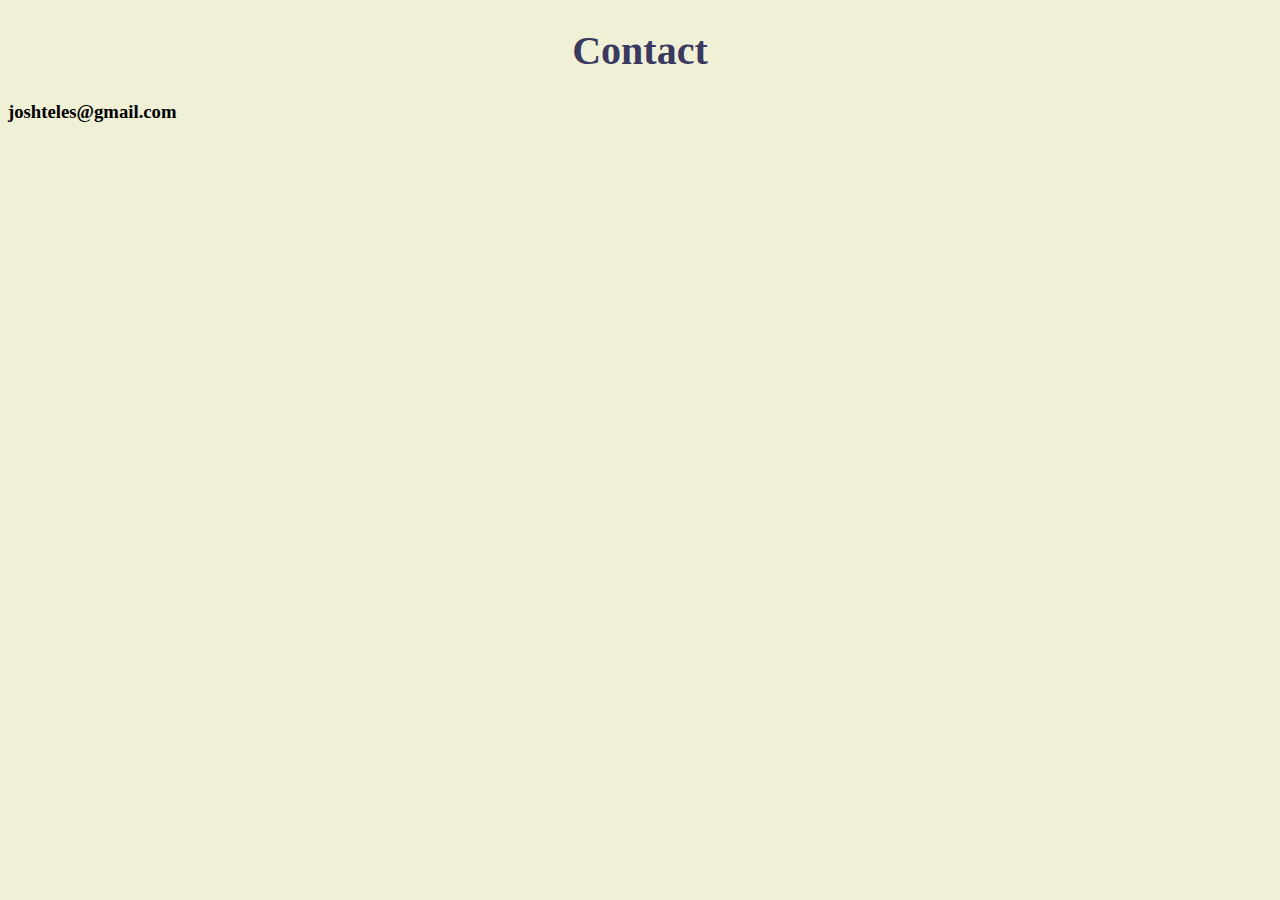
==== pages/about.html @ b143ab9c "rename contact page" ====
<!DOCTYPE html>
<html lang="en">
    <head>
        <meta charset="UTF-8">
        <title>About</title>
        <link rel="stylesheet" href="../stylesheet.css">
    </head>
    <body>
        <h1>Contact</h1>
        <div class="miniPic">
            <!----<img src="../images/Mountains.jpg" alt="Picture of Josh Teles in mountains">-->
        </div>
        <div>
                <h3>joshteles@gmail.com</h3>
        </div>
    </body>
</html>
---- stylesheet.css ----
body {
    background-color: rgb(240, 240, 215);
}

h1 {
    color: rgb(58, 57, 96);
    text-align: center;
    font-size: 40px;
}

h2 {
    clear: both;
    color: rgb(240, 240, 215);
    text-align: left;
    font-size: 30px;
    padding: 2%;
    background-color: rgb(58, 57, 96);
    height: 30px;
}

.wrapper {
    margin: auto;
    display: flex;
}

.picture1 img {
    width: auto;
    height: 500px;
    background-color: rgb(58, 57, 96);
}

.block1 {
    width: 50%;
    height: auto;
    font-size: 20px;
    line-height: 2.0;
    background-color: rgb(169, 191, 168);
    padding: 2%;
    color: rgb(94, 104, 109);
}

.block2 {
    width: 50%;
    height: auto;  
    font-size: 20px;
    line-height: 2.0;
    background-color: rgb(94, 104, 109);
    padding: 2%;
    color: rgb(169, 191, 168);
}

.miniPic img {
    width: auto;
    height: 500px;
    background-color: rgb(58, 57, 96);
}
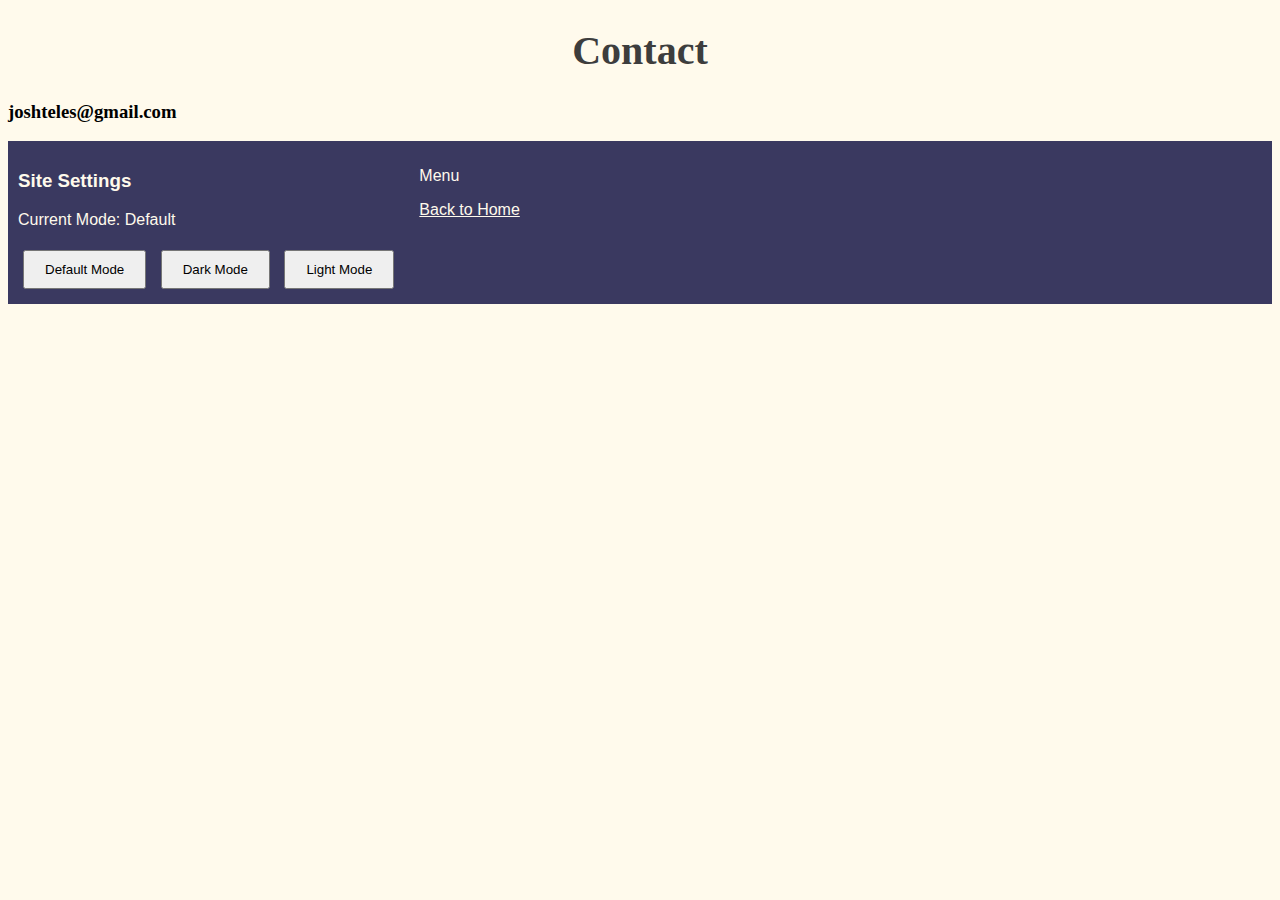
==== commit 97850b00: "Added light + dark mode" ====
--- a/pages/about.html
+++ b/pages/about.html
@@ -4,6 +4,7 @@
         <meta charset="UTF-8">
         <title>About</title>
         <link rel="stylesheet" href="../stylesheet.css">
+        <script src="buttonscript.js"></script> 
     </head>
     <body>
         <h1>Contact</h1>
@@ -13,5 +14,18 @@
         <div>
                 <h3>joshteles@gmail.com</h3>
         </div>
+        <footer>
+            <div class="fRow1">
+                <h3>Site Settings</h3>
+                <p id="modeInfo">Current Mode: Default</p>
+                    <button id="default" onclick="setDefaultMode()">Default Mode</button>
+                    <button id="darkmode" onclick="setDarkMode()">Dark Mode</button>
+                    <button id="lightmode" onclick="setLightMode()">Light Mode</button>
+            </div>
+            <div class="fRow2">
+                <p>Menu</p>
+                <p><a href="../index.html" color="white">Back to Home</a></p>
+            </div>
+        </footer>
     </body>
 </html>
--- a/stylesheet.css
+++ b/stylesheet.css
@@ -1,57 +1,115 @@
+:root {
+    --main-color: rgb(255, 250, 236);
+    --sec-color: rgb(245, 236, 213);
+    --text-color: rgb(61, 61, 61);
+    --text-accent-color: rgb(255, 250, 236);
+    --accent-color: rgb(58, 57, 96);
+}
+
+.lightmode {
+    --main-color: rgb(238, 238, 238);
+    --sec-color: rgb(208, 209, 210);
+    --text-color: rgb(34, 40, 49);
+    --text-accent-color: rgb(34, 40, 49);
+    --accent-color: rgb(208, 209, 210);
+}
+
+.darkmode {
+    --main-color: rgb(34, 40, 49);
+    --sec-color: rgb(57, 62, 70);
+    --text-color: rgb(238, 238, 238);
+    --text-accent-color: rgb(238, 238, 238);
+    --accent-color: rgb(57, 62, 70);
+}
+
 body {
-    background-color: rgb(240, 240, 215);
+    background-color: var(--main-color);
 }
 
 h1 {
-    color: rgb(58, 57, 96);
+    color: var(--text-color);
     text-align: center;
     font-size: 40px;
 }
 
-h2 {
+h2 /*Javascript header*/ {
     clear: both;
-    color: rgb(240, 240, 215);
+    color: var(--text-accent-color);
+    background-color: var(--accent-color);
     text-align: left;
     font-size: 30px;
     padding: 2%;
-    background-color: rgb(58, 57, 96);
     height: 30px;
 }
+
+a {
+    color: var(--text-accent-color);
+  }
 
 .wrapper {
     margin: auto;
     display: flex;
 }
 
-.picture1 img {
+img {
+    background-color: var(--sec-color);
     width: auto;
     height: 500px;
-    background-color: rgb(58, 57, 96);
 }
 
 .block1 {
+    color: var(--text-color);
+    background-color: var(--sec-color);
     width: 50%;
     height: auto;
     font-size: 20px;
     line-height: 2.0;
-    background-color: rgb(169, 191, 168);
     padding: 2%;
-    color: rgb(94, 104, 109);
 }
 
 .block2 {
+    color: var(--text-accent-color);
+    background-color: var(--accent-color);
     width: 50%;
     height: auto;  
     font-size: 20px;
     line-height: 2.0;
-    background-color: rgb(94, 104, 109);
     padding: 2%;
-    color: rgb(169, 191, 168);
 }
 
 .miniPic img {
+    background-color: var(--accent-color);
     width: auto;
     height: 500px;
-    background-color: rgb(58, 57, 96);
 }
+
+footer {
+    background-color: var(--accent-color);
+    color: var(--text-accent-color);
+    clear: both;
+    margin: auto;
+    display: flex;
+}
+
+button {
+    padding: 10px 20px;
+    margin: 5px;
+}
+
+.fRow1 {
+    font-family: Arial, Helvetica, sans-serif;
+    width: auto;
+    height: auto;
+    font-size: auto;
+    padding: 10px;
+}
+
+.fRow2 {
+    font-family: Arial, Helvetica, sans-serif;
+    width: auto;
+    height: auto;
+    font-size: auto;
+    padding: 10px;
+}
+  
   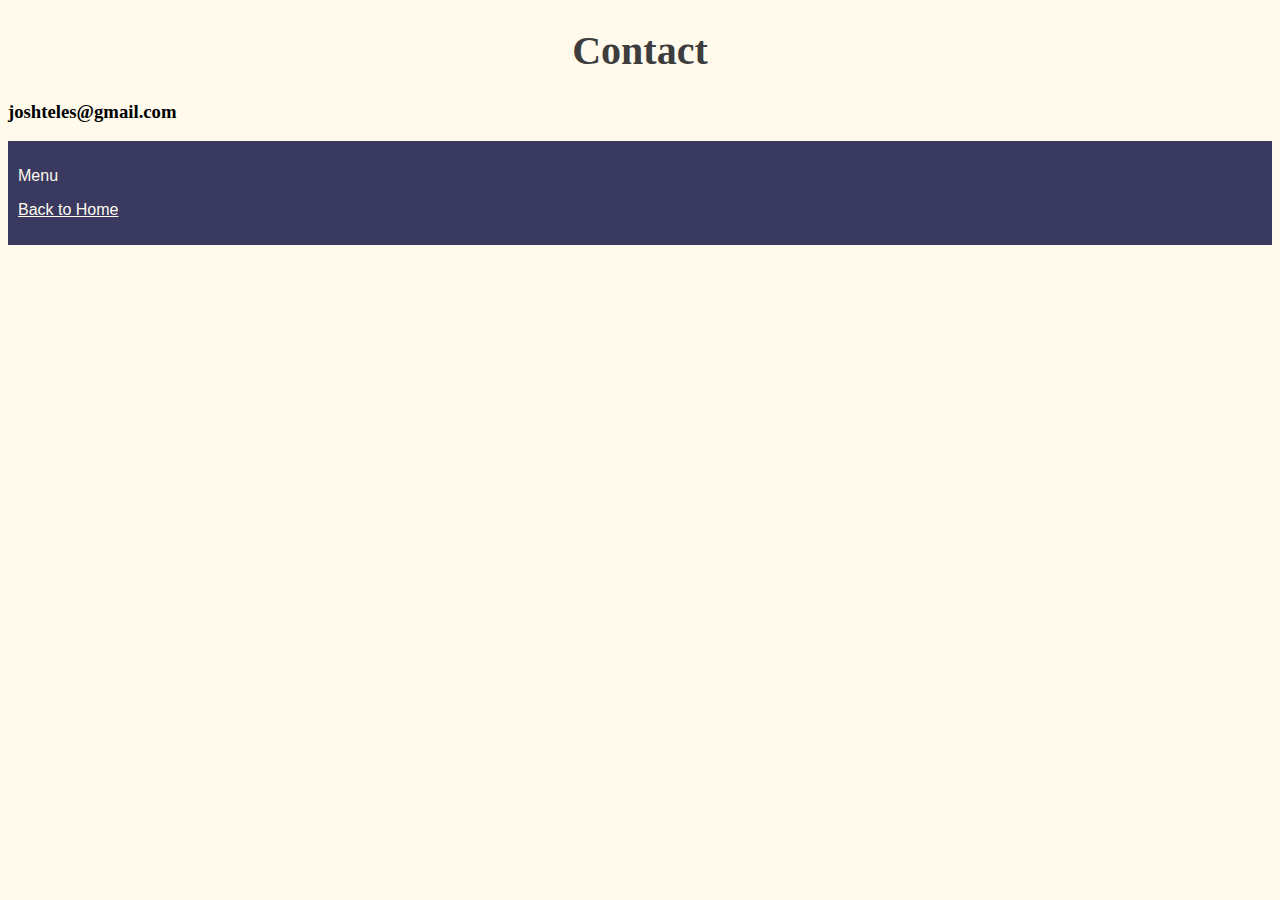
==== commit 5c4b42d2: "testing changes" ====
--- a/pages/about.html
+++ b/pages/about.html
@@ -4,7 +4,6 @@
         <meta charset="UTF-8">
         <title>About</title>
         <link rel="stylesheet" href="../stylesheet.css">
-        <script src="buttonscript.js"></script> 
     </head>
     <body>
         <h1>Contact</h1>
@@ -15,13 +14,6 @@
                 <h3>joshteles@gmail.com</h3>
         </div>
         <footer>
-            <div class="fRow1">
-                <h3>Site Settings</h3>
-                <p id="modeInfo">Current Mode: Default</p>
-                    <button id="default" onclick="setDefaultMode()">Default Mode</button>
-                    <button id="darkmode" onclick="setDarkMode()">Dark Mode</button>
-                    <button id="lightmode" onclick="setLightMode()">Light Mode</button>
-            </div>
             <div class="fRow2">
                 <p>Menu</p>
                 <p><a href="../index.html" color="white">Back to Home</a></p>
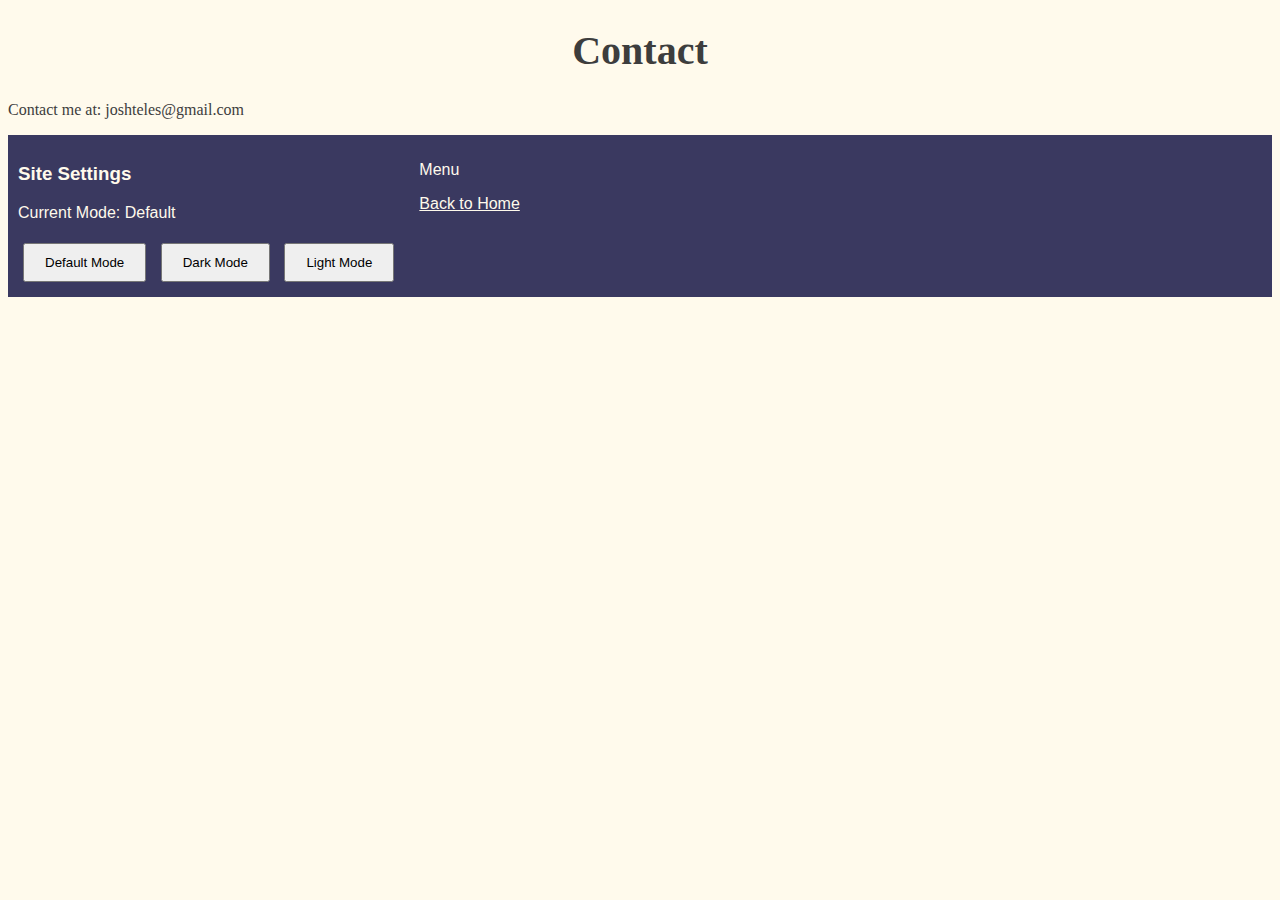
==== commit 3a42235e: "Added color functions on about page" ====
--- a/pages/about.html
+++ b/pages/about.html
@@ -4,6 +4,7 @@
         <meta charset="UTF-8">
         <title>About</title>
         <link rel="stylesheet" href="../stylesheet.css">
+        <script src="../script.js" type="text/javascript"></script> 
     </head>
     <body>
         <h1>Contact</h1>
@@ -11,9 +12,16 @@
             <!----<img src="../images/Mountains.jpg" alt="Picture of Josh Teles in mountains">-->
         </div>
         <div>
-                <h3>joshteles@gmail.com</h3>
+            <p class="bodyText">Contact me at: joshteles@gmail.com</p>  
         </div>
         <footer>
+            <div class="fRow1">
+                <h3>Site Settings</h3>
+                <p id="modeInfo">Current Mode: Default</p>
+                    <button id="default" onclick="setDefaultMode()">Default Mode</button>
+                    <button id="darkmode" onclick="setDarkMode()">Dark Mode</button>
+                    <button id="lightmode" onclick="setLightMode()">Light Mode</button>
+            </div>
             <div class="fRow2">
                 <p>Menu</p>
                 <p><a href="../index.html" color="white">Back to Home</a></p>
--- a/stylesheet.css
+++ b/stylesheet.css
@@ -36,7 +36,6 @@
     clear: both;
     color: var(--text-accent-color);
     background-color: var(--accent-color);
-    text-align: left;
     font-size: 30px;
     padding: 2%;
     height: 30px;
@@ -45,6 +44,10 @@
 a {
     color: var(--text-accent-color);
   }
+
+.bodyText {
+    color: var(--text-color);
+}
 
 .wrapper {
     margin: auto;
@@ -89,6 +92,7 @@
     clear: both;
     margin: auto;
     display: flex;
+    justify-content: left;
 }
 
 button {
